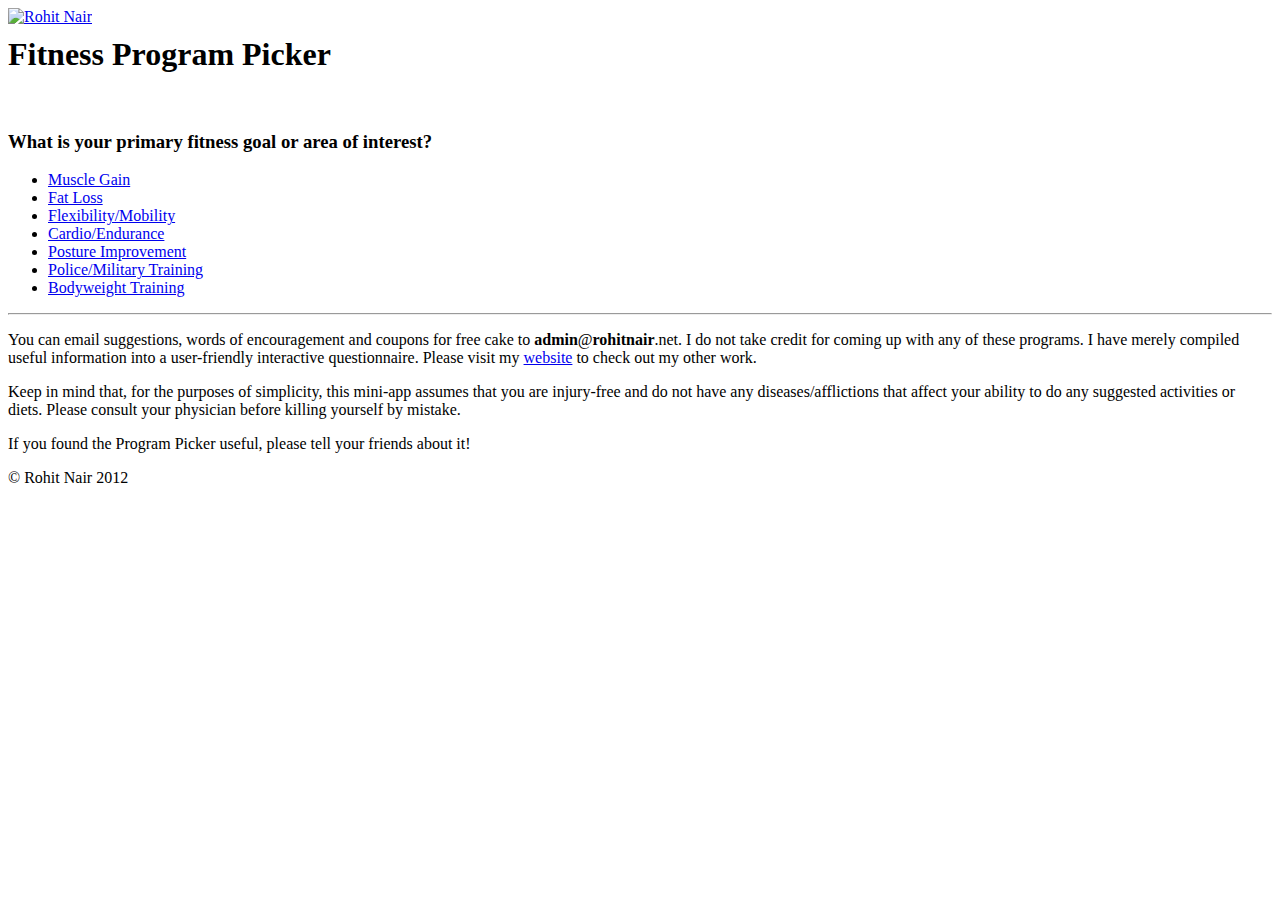
==== index.htm @ bdbe8ff2 "Initial commit" ====
<!doctype html>
<html>
<head>
	<meta charset="utf-8" />
	<meta http-equiv="X-UA-Compatible" content="IE=edge,chrome=1" />
	<title>Rohit Nair - Program Picker</title>
	<meta name="description" content="The Program Picker was designed to simplify the processof choosing an appropriate exercise routine. Via a series of questions, it directs you to the most appropriate exercise program for your goal and experience level." />
	<meta name="viewport" content="width=device-width" />
	<meta property="fb:admins" content="100003799003862" />
	<script type="text/javascript">
		var pkBaseURL = (("https:" == document.location.protocol) ? "https://rohitnair.net/admin/piwik/" : "http://rohitnair.net/admin/piwik/");
		document.write(unescape("%3Cscript src='" + pkBaseURL + "piwik.js' type='text/javascript'%3E%3C/script%3E"));
	</script>
	<script type="text/javascript">
		try {
			var piwikTracker = Piwik.getTracker(pkBaseURL + "piwik.php", 1);
			piwikTracker.trackPageView();
			piwikTracker.enableLinkTracking();
		} catch( err ) {}
	</script>

	<link rel="stylesheet" href="../css/columnal.css">
	<link rel="stylesheet" href="../css/style.css">
</head>
<body>
	<div class="outer-container">
		<div class="container">
			<header class="row">
				<div class="pre_4 col_2 logo-container">
					<a href="//www.rohitnair.net">
						<img class="logo" src="../img/logo.png" alt="Rohit Nair" />
					</a>
				</div>
				<div class="col_2 omega textcenter">
					<h1 style="margin-top: 0.3em">Fitness Program Picker</h1>
				</div>
			</header>
			<div class="questionnaire">
				<div class="row">
					<div class="col_4"><br /></div>
					<div class="stack-container col_4 omega">
					</div>
				</div>
				<div class="row">
					<div class="pre_3 col_6 omega">
						<h3 class="question-container textcenter">
						</h3>
					</div>
				</div>
				<div class="row">
					<div class="pre_3 col_6 omega">
						<ul class="choice-container">
						</ul>
					</div>
				</div>
				<div class="row">
					<div class="pre_3 col_6 answer-container omega">
					</div>
				</div>
			</div>
			<div class="row">
				<div class="pre_3 col_6 omega">
					<hr />
					<p>
						You can email suggestions, words of encouragement and coupons for free cake to <strong>admin</strong>@<strong>rohitnair</strong>.net</span>. I do not take credit for coming up with any of these programs. I have merely compiled useful information into a user-friendly interactive questionnaire. Please visit my <a href="http://www.rohitnair.net">website</a> to check out my other work.
					</p>
					<p>
						Keep in mind that, for the purposes of simplicity, this mini-app assumes that you are injury-free and do not have any diseases/afflictions that affect your ability to do any suggested activities or diets. Please consult your physician before killing yourself by mistake.
					</p>
					<p>
						If you found the Program Picker useful, please tell your friends about it!
					</p>
				</div>
				<div class="pre_4 col_4 omega">
					<div class="fb-like" data-href="http://rohitnair.net/pp/" data-send="true" data-width="350" data-show-faces="false"></div>
				</div>
			</div>
			<footer class="row">
				<div class="col_12 textcenter">
					&copy; Rohit Nair 2012
				</div>
			</footer>
		</div>
	</div>	
	<!-- Facebook stuff -->
	<div id="fb-root"></div>
	<script>(function(d, s, id) {
	  var js, fjs = d.getElementsByTagName(s)[0];
	  if (d.getElementById(id)) return;
	  js = d.createElement(s); js.id = id;
	  js.src = "//connect.facebook.net/en_US/all.js#xfbml=1";
	  fjs.parentNode.insertBefore(js, fjs);
	}(document, 'script', 'facebook-jssdk'));</script>
	<!-- End Facebook stuff -->
	<script src="//ajax.googleapis.com/ajax/libs/jquery/1.7.1/jquery.min.js"></script>
	<script>window.jQuery || document.write('<script src="js/libs/jquery-1.7.1.min.js"><\/script>')</script>
	<script src="script.js"></script>
</body>
</html>
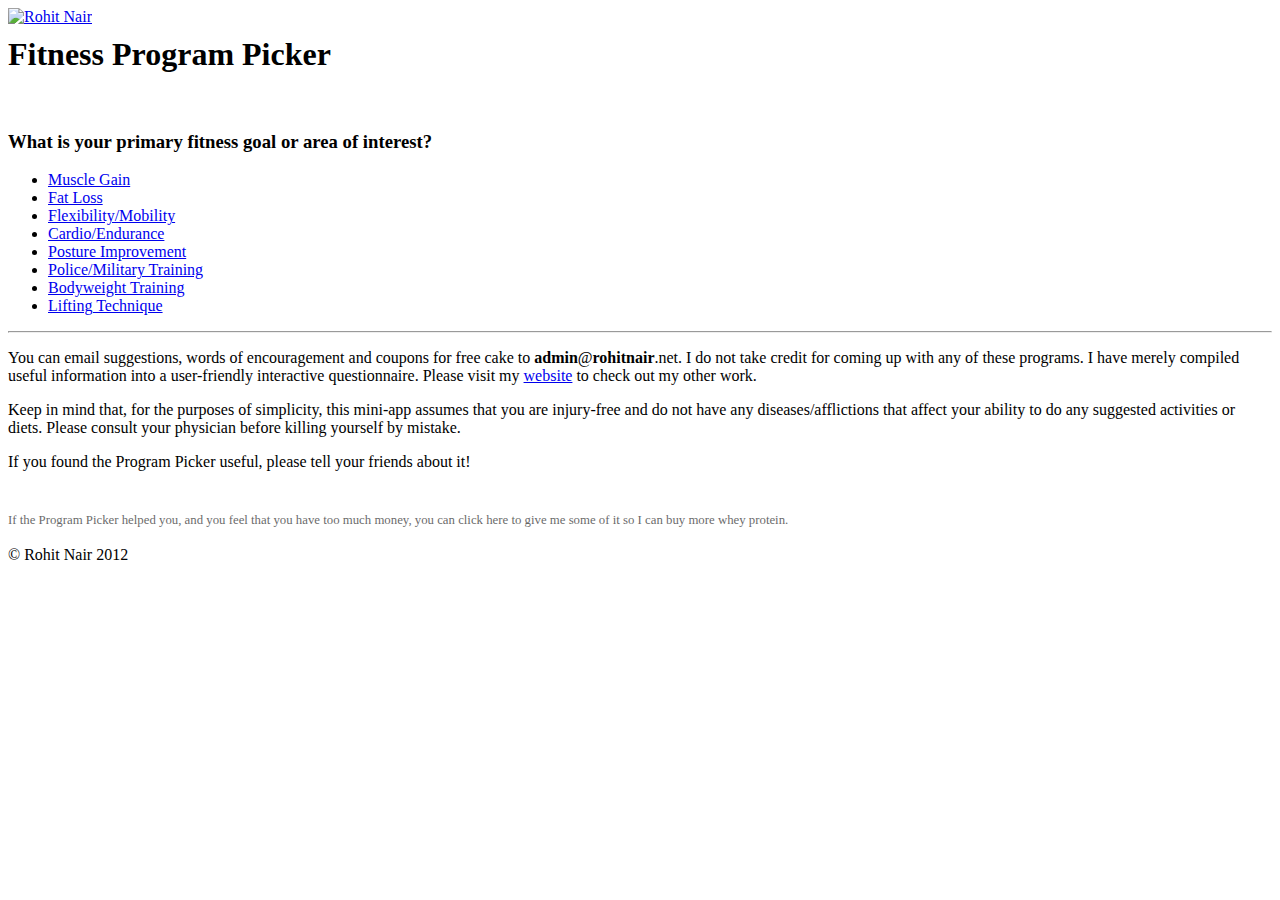
==== commit 052dd250: "Changes to data.json" ====
--- a/index.htm
+++ b/index.htm
@@ -21,6 +21,14 @@
 
 	<link rel="stylesheet" href="../css/columnal.css">
 	<link rel="stylesheet" href="../css/style.css">
+	<style>
+		.min-strength-warning{
+			background-color: #ffeeee;
+			border: 1px #ffdddd solid;
+			padding: 10px;
+			font-size: 0.9em;
+		}
+	</style>
 </head>
 <body>
 	<div class="outer-container">
@@ -45,6 +53,29 @@
 					<div class="pre_3 col_6 omega">
 						<h3 class="question-container textcenter">
 						</h3>
+					</div>
+				</div>
+				<div class="row">
+					<div class="pre_3 col_6 omega">
+						<div class="min-strength-warning">
+							<p>
+								The programs listed in this section are considered to be
+								more effective
+								if you have already established a foundation of strength.
+							</p>
+							<p>
+								Check the strength standards provided <a href="http://www.exrx.net/Testing/WeightLifting/StrengthStandards.htm" target="_blank">here</a>, and
+								aim for the "intermediate" column as a decent goal before starting
+								on these programs.
+							</p>
+							<p>
+								If you can't perform the above, then it <em>might</em> be better to
+								focus on a strength building program such as
+								<a href="#muscle_gain/strength/beginner">these</a>. However, in the
+								end, you're more likely to stick to a program that you enjoy, so
+								don't worry about trying these out if you really want to.
+							</p>
+						</div>
 					</div>
 				</div>
 				<div class="row">
@@ -75,13 +106,26 @@
 					<div class="fb-like" data-href="http://rohitnair.net/pp/" data-send="true" data-width="350" data-show-faces="false"></div>
 				</div>
 			</div>
+			<div class="row">
+				<div class="col_4 pre_4 textcenter">
+					<form action="https://www.paypal.com/cgi-bin/webscr" method="post">
+<input type="hidden" name="cmd" value="_s-xclick">
+<input type="hidden" name="hosted_button_id" value="4AXBB7YWRU3WJ">
+<div style="font-size: 0.8em; opacity: 0.6; padding-top: 2em; cursor: pointer" onclick="this.parentNode.submit()">
+	If the Program Picker helped you, and you feel that you have too much money, you can click here to give me some of it so I can buy more whey protein.
+</div>
+<img alt="" border="0" src="https://www.paypalobjects.com/en_US/i/scr/pixel.gif" width="1" height="1">
+</form>
+
+				</div>
+			</div>
 			<footer class="row">
 				<div class="col_12 textcenter">
 					&copy; Rohit Nair 2012
 				</div>
 			</footer>
 		</div>
-	</div>	
+	</div>
 	<!-- Facebook stuff -->
 	<div id="fb-root"></div>
 	<script>(function(d, s, id) {
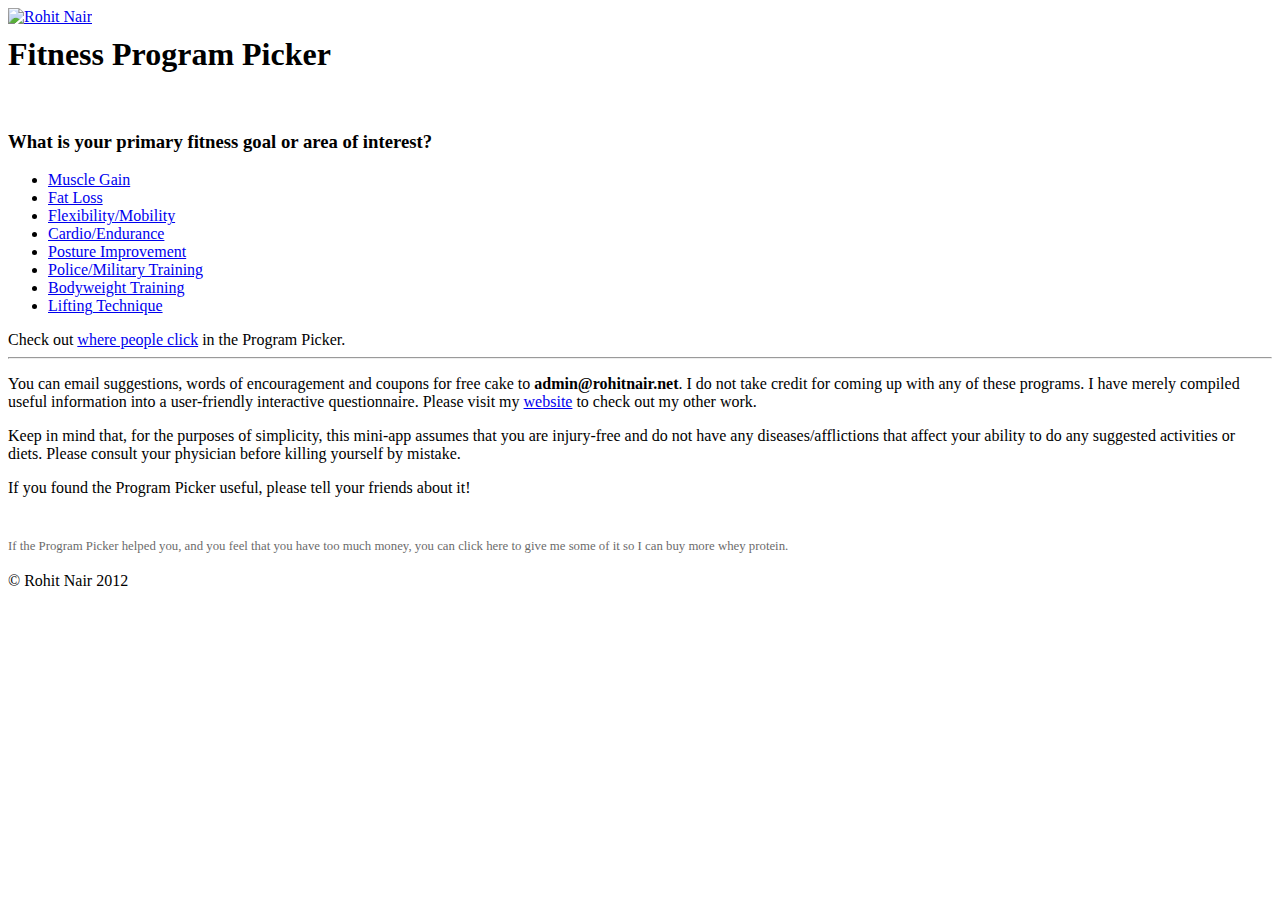
==== commit a4c9db81: "Added click logging" ====
--- a/index.htm
+++ b/index.htm
@@ -91,9 +91,15 @@
 			</div>
 			<div class="row">
 				<div class="pre_3 col_6 omega">
+					<div class="textcenter">
+						Check out <a href="http://rohitnair.net/pp/clicks.php" target="_blank">where people click</a> in the Program Picker.
+					</div>
 					<hr />
+					<div>
+						<div class="fb-like" data-href="http://rohitnair.net/pp/" data-send="true" data-width="350" data-show-faces="false"></div>
+					</div>
 					<p>
-						You can email suggestions, words of encouragement and coupons for free cake to <strong>admin</strong>@<strong>rohitnair</strong>.net</span>. I do not take credit for coming up with any of these programs. I have merely compiled useful information into a user-friendly interactive questionnaire. Please visit my <a href="http://www.rohitnair.net">website</a> to check out my other work.
+						You can email suggestions, words of encouragement and coupons for free cake to <strong>admin@rohitnair.net</strong></span>. I do not take credit for coming up with any of these programs. I have merely compiled useful information into a user-friendly interactive questionnaire. Please visit my <a href="http://www.rohitnair.net">website</a> to check out my other work.
 					</p>
 					<p>
 						Keep in mind that, for the purposes of simplicity, this mini-app assumes that you are injury-free and do not have any diseases/afflictions that affect your ability to do any suggested activities or diets. Please consult your physician before killing yourself by mistake.
@@ -101,9 +107,6 @@
 					<p>
 						If you found the Program Picker useful, please tell your friends about it!
 					</p>
-				</div>
-				<div class="pre_4 col_4 omega">
-					<div class="fb-like" data-href="http://rohitnair.net/pp/" data-send="true" data-width="350" data-show-faces="false"></div>
 				</div>
 			</div>
 			<div class="row">
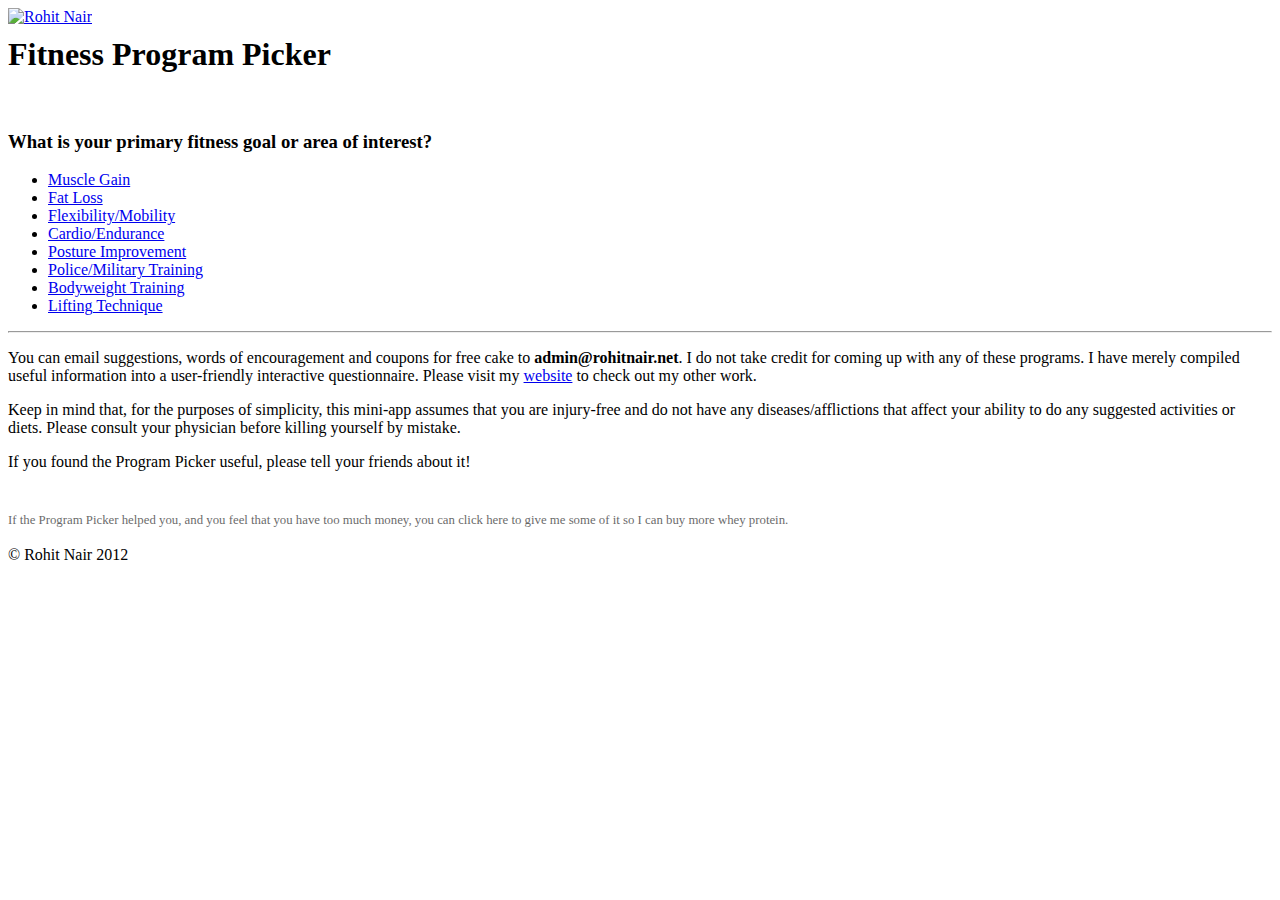
==== commit c3ecc84b: "Switch to Google Analytics for click tracking" ====
--- a/index.htm
+++ b/index.htm
@@ -7,16 +7,16 @@
 	<meta name="description" content="The Program Picker was designed to simplify the processof choosing an appropriate exercise routine. Via a series of questions, it directs you to the most appropriate exercise program for your goal and experience level." />
 	<meta name="viewport" content="width=device-width" />
 	<meta property="fb:admins" content="100003799003862" />
-	<script type="text/javascript">
-		var pkBaseURL = (("https:" == document.location.protocol) ? "https://rohitnair.net/admin/piwik/" : "http://rohitnair.net/admin/piwik/");
-		document.write(unescape("%3Cscript src='" + pkBaseURL + "piwik.js' type='text/javascript'%3E%3C/script%3E"));
-	</script>
-	<script type="text/javascript">
-		try {
-			var piwikTracker = Piwik.getTracker(pkBaseURL + "piwik.php", 1);
-			piwikTracker.trackPageView();
-			piwikTracker.enableLinkTracking();
-		} catch( err ) {}
+	
+	<script>
+  (function(i,s,o,g,r,a,m){i['GoogleAnalyticsObject']=r;i[r]=i[r]||function(){
+  (i[r].q=i[r].q||[]).push(arguments)},i[r].l=1*new Date();a=s.createElement(o),
+  m=s.getElementsByTagName(o)[0];a.async=1;a.src=g;m.parentNode.insertBefore(a,m)
+  })(window,document,'script','//www.google-analytics.com/analytics.js','ga');
+
+  ga('create', 'UA-47486818-1', 'rohitnair.net');
+  ga('send', 'pageview');
+
 	</script>
 
 	<link rel="stylesheet" href="../css/columnal.css">
@@ -91,9 +91,6 @@
 			</div>
 			<div class="row">
 				<div class="pre_3 col_6 omega">
-					<div class="textcenter">
-						Check out <a href="http://rohitnair.net/pp/clicks.php" target="_blank">where people click</a> in the Program Picker.
-					</div>
 					<hr />
 					<div>
 						<div class="fb-like" data-href="http://rohitnair.net/pp/" data-send="true" data-width="350" data-show-faces="false"></div>
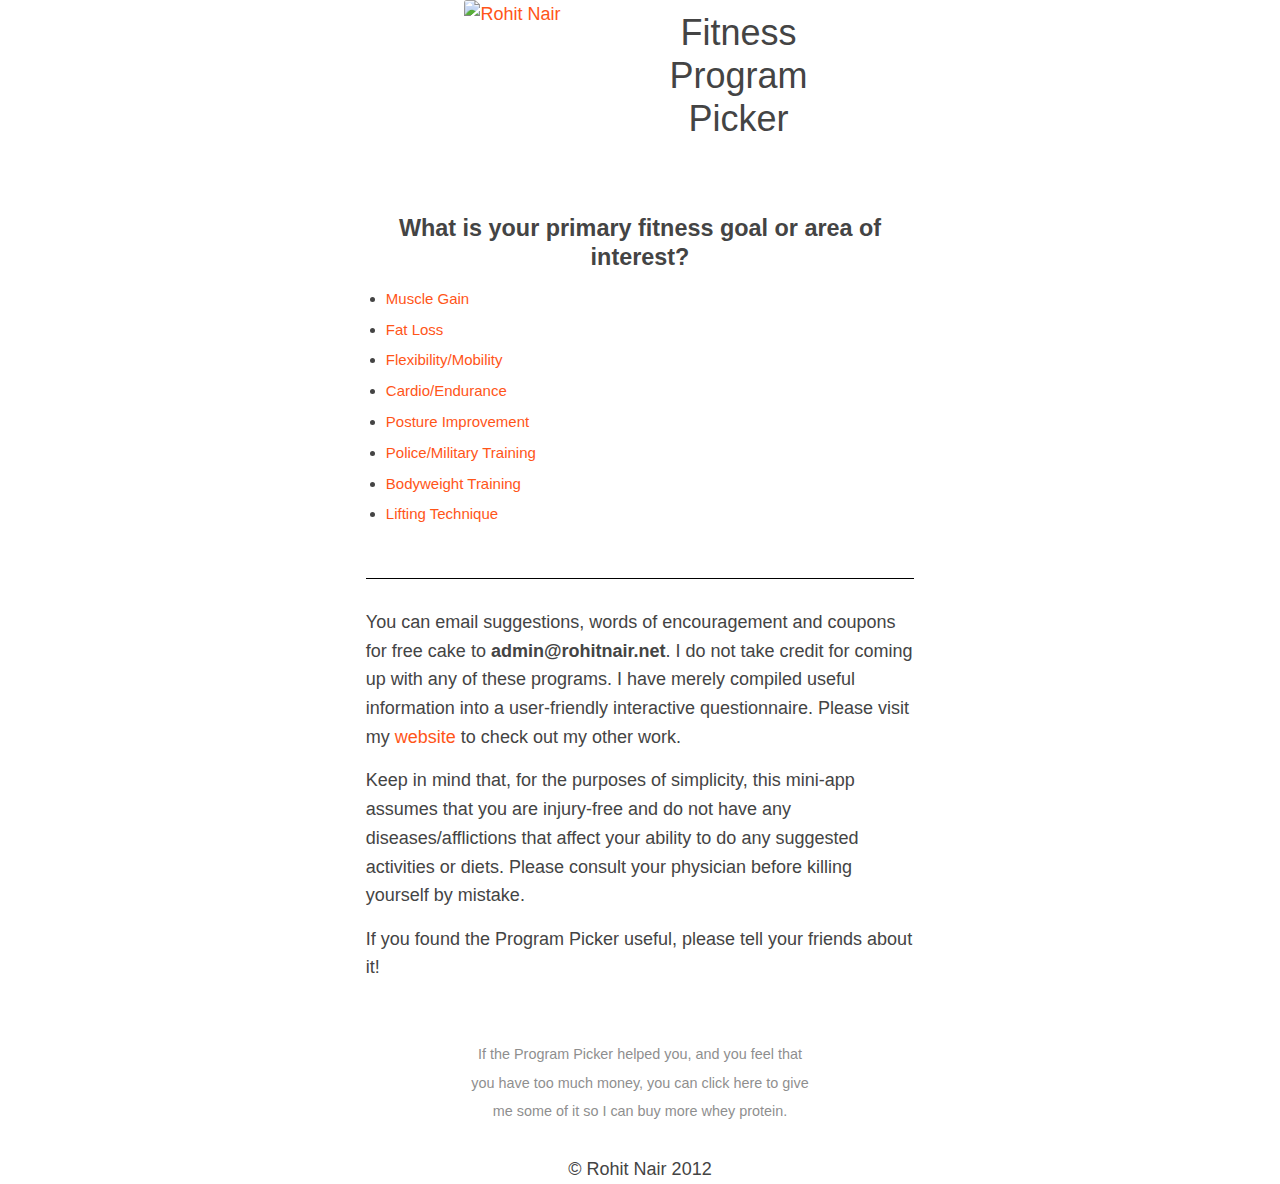
==== commit 71d3539a: "Added Columnal file directly" ====
--- a/index.htm
+++ b/index.htm
@@ -18,8 +18,7 @@
   ga('send', 'pageview');
 
 	</script>
-
-	<link rel="stylesheet" href="../css/columnal.css">
+	<link rel="stylesheet" href="columnal.css">
 	<link rel="stylesheet" href="../css/style.css">
 	<style>
 		.min-strength-warning{
@@ -136,8 +135,8 @@
 	  fjs.parentNode.insertBefore(js, fjs);
 	}(document, 'script', 'facebook-jssdk'));</script>
 	<!-- End Facebook stuff -->
-	<script src="//ajax.googleapis.com/ajax/libs/jquery/1.7.1/jquery.min.js"></script>
-	<script>window.jQuery || document.write('<script src="js/libs/jquery-1.7.1.min.js"><\/script>')</script>
+	<script src="//ajax.googleapis.com/ajax/libs/jquery/2.0.0/jquery.min.js"></script>
+	<script>window.jQuery || document.write('<script src="../js/libs/jquery-1.7.1.min.js"><\/script>')</script>
 	<script src="script.js"></script>
 </body>
 </html>--- a/columnal.css
+++ b/columnal.css
@@ -0,0 +1,583 @@
+/* HTML RESET
+///////////////////////////////////////////// */
+
+/*
+   http://meyerweb.com/eric/tools/css/reset/ 
+   v2.0 | 20110126
+   License: none (public domain)
+*/
+
+html, body, div, span, applet, object, iframe,
+h1, h2, h3, h4, h5, h6, p, blockquote, pre,
+a, abbr, acronym, address, big, cite, code,
+del, dfn, em, img, ins, kbd, q, s, samp,
+small, strike, strong, sub, sup, tt, var,
+b, u, i, center,
+dl, dt, dd, ol, ul, li,
+fieldset, form, label, legend,
+table, caption, tbody, tfoot, thead, tr, th, td,
+article, aside, canvas, details, embed, 
+figure, figcaption, footer, header, hgroup, 
+menu, nav, output, ruby, section, summary,
+time, mark, audio, video {
+	margin: 0;
+	padding: 0;
+	border: 0;
+	font-size: 100%;
+	font: inherit;
+	vertical-align: baseline;
+}
+/* HTML5 display-role reset for older browsers */
+article, aside, details, figcaption, figure, 
+footer, header, hgroup, menu, nav, section {display: block;}
+body {line-height: 1;}
+ol, ul {list-style: none;}
+blockquote, q {quotes: none;}
+blockquote:before, blockquote:after,
+q:before, q:after {
+	content: '';
+	content: none;
+}
+table {border-collapse: collapse;border-spacing: 0;}
+
+/* END HTML RESET
+///////////////////////////////////////////// */
+
+
+
+
+
+
+
+
+
+
+/* TYPE PRESETS
+///////////////////////////////////////////// */
+/*
+_______________________________
+Columnal - TYPE (basic settings to make type look nice) */
+
+body {	
+	font-family: Helvetica, Arial, sans-serif;
+	font-size: 18px;
+	color: #444;
+	
+	line-height: 1.6em; /* from cssgrid.net */
+	-webkit-text-size-adjust: none;		/* from cssgrid.net */ /* Stops the iPhone scalling type up - from cssgrid.net */
+	}
+
+/* h1, h2, h3, h4, h5, h6 { letter-spacing: 1px; } */
+
+h1, h2, h3, h4, h5, h6, p, dl, hr, ol, ul, pre, table, address, fieldset {margin-bottom: 1.6em;}
+
+/* Add back in basic text markup (after removal by reset) */
+strong { font-weight: bold; }
+em { font-style:italic; }
+pre { font-family: "Courier New", Courier, monospace; font-size: 13px; font-weight:bold; }
+
+/* text colors, add custom colors here to match your site */
+.teal { color: #155f62; }
+
+/* link colors */
+a { color: #ff5519; text-decoration:none; }
+a:visited { color:#c14b0d; text-decoration:none; }
+a:hover { color:#eb6721; text-decoration:underline; }
+a:focus { outline:1px dotted #79160d; }
+
+::-moz-selection {
+	background:#fff;
+	color:#fe57a1;
+	text-shadow:none
+}
+
+::selection {
+	background:#fff;
+	color:#fe57a1;
+	text-shadow:none
+}
+
+/* .row hr, .row p, .row ul, .row ol, .row dl, .row pre, .row address, .row table, .row form {margin-bottom: 1.6em;} */
+
+dt { font-weight: bold; }
+p { font-size: 1em; }
+p + p, p + ul {margin-top: -.8em;}
+h1 { font-size: 2em; line-height:1.2em; font-weight:normal; margin:1em 0 .5em; }
+p + h1 { margin-top:.5em; }
+h2, h3, h4, h5, h6 { font-weight: bold; }
+	h1 + p, h2 + p, h3 + p, h4 + p, h5 + p, h6 + p { margin-top: 0;} /* fix for weird Chrome collapse bug */
+h2 { font-size:1.7em; line-height:1.3em; margin:1.07em 0 .535em; }
+h3 { font-size:1.3em; margin:1.14em 0 .57em 0; }
+h4 { font-size:1.25em; margin:1em 0 .5em; }
+h5, h6 { font-size: 1em; margin:1em 0 .25em 0; }
+
+ol { margin-left: 0; padding-left: 20px; text-indent: 0; }
+ul {list-style:disc outside;}
+li { font-size: 15px; margin-bottom: 2px; margin-left: 20px; }
+blockquote { font-family: Georgia, "Times New Roman", Times, sans-serif; font-size:18px; line-height: 24px; font-style:italic; padding-left:35px; color: #999; margin: .5em 0 .5em 0; }
+
+input, textarea { font: .75em  Arial, "Helvetica Neue", Helvetica, sans-serif; }
+
+hr { background:black; border:none; color:black; display:block; height:1px; margin-top: 20px; width:100%;}
+
+
+/*
+_______________________________
+Columnal - reverse type presets (for text on dark backgrounds) */
+.reverse h1, .reverse h2, .reverse h3, .reverse h4, .reverse h5, .reverse h6 {color: white;}
+.reverse p, .reverse ul {color: #aaa;}
+
+
+/*
+_______________________________
+IMAGE basics */
+img, object, embed {margin-bottom: 20px;}
+img {
+	-webkit-border-radius: 3px;
+	-moz-border-radius: 3px;
+	border-radius: 3px;
+	margin-bottom: 20px;
+}
+a img {display: block;		/* Stops image links getting text link styles */}
+
+/* END TYPE PRESETS
+///////////////////////////////////////////// */
+
+
+
+
+
+
+
+
+
+
+
+
+/* COLUMNAL - CORE
+///////////////////////////////////////////// */
+
+/* Column code based on work from cssgrid.net: 
+The 1140px Grid by Andy Taylor – http://cssgrid.net – http://www.twitter.com/andytlr – http://www.catchingzebra.com */
+.container {padding-left: 20px; padding-right: 20px;}
+.row {clear: both; width: 100%; max-width: 1140px; margin: 0 auto; overflow: hidden;}
+
+.col_1, .col_2, .col_3, .col_4, .col_5, .col_6, .col_7, .col_8, .col_9, .col_10, .col_11 {float: left; margin-right: 3.8%; position: relative;}
+
+.col_1 {width: 4.85%;}  /* ie - 4.7% */
+.col_2 {width: 13.5%;}  /* ie - 13.2% */
+.col_3 {width: 22.15%;} /* ie - 22.05% */
+.col_4 {width: 30.8%;} 	/* ie - 30.6% */
+.col_5 {width: 39.45%;} /* ie - 39% */
+.col_6 {width: 48.1%;} 	/* ie - 48% */
+.col_7 {width: 56.75%;} /* ie - 56.75% */
+.col_8 {width: 65.4%;} 	/* ie - 61.6% */
+.col_9 {width: 74.05%;} /* ie - 74.05% */
+.col_10 {width: 82.7%;} /* ie - 82.7% */
+.col_11 {width: 91.35%;}/* ie - 91.35% */
+.col_12 {clear: both; width: 100%; float: left;}
+
+
+.last, .omega {margin-right: 0 !important;}
+img, object, embed {max-width: 100%;}
+
+
+/*
+_______________________________
+Columnal - sub-columns */
+
+.col_2 .col_1 {margin-right:28.62%; width:35.69%;}
+.col_2 .pre_1 {padding-left:35.69%;}
+.col_2 .suf_1 {padding-right:35.69%;}
+
+/* */
+
+.col_3 .col_2, .col_3 .col_1 {margin-right:17.45%;}
+.col_3 .col_1 {width:21.7%;}
+.col_3 .col_2 {width:60.86%;}
+
+.col_3 .pre_1 {padding-left:21.7%;}
+.col_3 .pre_2 {padding-left:60.86%;}
+
+.col_3 .suf_1 {padding-right:21.7%;}
+.col_3 .suf_2 {padding-right:60.86%;}
+
+/* */
+
+.col_4 .col_3, .col_4 .col_2, .col_4 .col_1 {margin-right:12.36%;}
+.col_4 .col_1 {width:15.73%;}
+.col_4 .col_2 {width:43.82%;}
+.col_4 .col_3 {width:71.91%;}
+
+.col_4 .pre_1 {padding-left:28.09%;}
+.col_4 .pre_2 {padding-left:56.18%;}
+.col_4 .pre_3 {padding-left:84.27%;}
+
+.col_4 .suf_1 {padding-right:28.09%;}
+.col_4 .suf_2 {padding-right:56.18%;}
+.col_4 .suf_3 {padding-right:84.27%;}
+
+/* */
+
+.col_5 .col_4, .col_5 .col_3, .col_5 .col_2, .col_5 .col_1 {margin-right:9.7%;} 
+.col_5 .col_1 {width:12.24%;}
+.col_5 .col_2 {width:34%;}
+.col_5 .col_3 {width:56.28%;}
+.col_5 .col_4 {width:78%;}
+
+.col_5 .pre_1 {padding-left:21.94%;}
+.col_5 .pre_2 {padding-left:43.7%;}
+.col_5 .pre_3 {padding-left:65.98%;}
+.col_5 .pre_4 {padding-left:87.7%;}
+
+.col_5 .suf_1 {padding-right:21.94%;}
+.col_5 .suf_2 {padding-right:43.7%;}
+.col_5 .suf_3 {padding-right:65.98%;}
+.col_5 .suf_4 {padding-right:87.7%;}
+
+/* */
+
+.col_6 .col_5, .col_6 .col_4, .col_6 .col_3, .col_6 .col_2, .col_6 .col_1 {margin-right:7.77%}
+.col_6 .col_1 {width:10.19%;}
+.col_6 .col_2 {width: 28.13%;}
+.col_6 .col_3 {width: 46.11%;}
+.col_6 .col_4 {width: 64.1%;}
+.col_6 .col_5 {width: 82%;}
+
+.col_6 .pre_1 {padding-left:89.77%;}
+.col_6 .pre_2 {padding-left:71.87%;}
+.col_6 .pre_3 {padding-left:53.88%;}
+.col_6 .pre_4 {padding-left:35.9%;}
+.col_6 .pre_5 {padding-left:17.96%;}
+
+.col_6 .suf_1 {padding-right:89.77%;}
+.col_6 .suf_2 {padding-right:71.87%;}
+.col_6 .suf_3 {padding-right:53.88%;}
+.col_6 .suf_4 {padding-right:35.9%;}
+.col_6 .suf_5 {padding-right:17.96%;}
+
+/* */
+
+.col_7 .col_6, .col_7 .col_5, .col_7 .col_4, .col_7 .col_3, .col_7 .col_2, .col_7 .col_1 {margin-right: 6.56%;}
+.col_7 .col_1 {width:8.66%;}
+.col_7 .col_2 {width:23.88%;}
+.col_7 .col_3 {width:39.11%;}
+.col_7 .col_4 {width:54.33%;}
+.col_7 .col_5 {width:69.56%;}
+.col_7 .col_6 {width:84.78%;}
+
+.col_7 .pre_1 {padding-left:15.22%;}
+.col_7 .pre_2 {padding-left:30.44%;}
+.col_7 .pre_3 {padding-left:45.67%;}
+.col_7 .pre_4 {padding-left:60.89%;}
+.col_7 .pre_5 {padding-left:76.12%;}
+.col_7 .pre_6 {padding-left:91.34%;}
+
+.col_7 .suf_1 {padding-right:15.22%;}
+.col_7 .suf_2 {padding-right:30.44%;}
+.col_7 .suf_3 {padding-right:45.67%;}
+.col_7 .suf_4 {padding-right:60.89%;}
+.col_7 .suf_5 {padding-right:76.12%;}
+.col_7 .suf_6 {padding-right:91.34%;}
+
+/* */
+
+.col_8 .col_7, .col_8 .col_6, .col_8 .col_5, .col_8 .col_4, .col_8  .col_3, .col_8 .col_2, .col_8 .col_1 {margin-right:5.78%;}
+.col_8 .col_1 {width:7.44%;}
+.col_8 .col_2 {width:20.66%;}
+.col_8 .col_3 {width:33.89%;}
+.col_8 .col_4 {width:47.11%;}
+.col_8 .col_5 {width:60.33%;}
+.col_8 .col_6 {width:73.56%;}
+.col_8 .col_7 {width:86.78%;}
+
+.col_8 .pre_1 {padding-left:13.22%;}
+.col_8 .pre_2 {padding-left:26.44%;}
+.col_8 .pre_3 {padding-left:39.67%;}
+.col_8 .pre_4 {padding-left:52.89%;}
+.col_8 .pre_5 {padding-left:66.11%;}
+.col_8 .pre_6 {padding-left:79.34%;}
+.col_8 .pre_7 {padding-left:92.56%;}
+
+.col_8 .suf_1 {padding-right:13.22%;}
+.col_8 .suf_2 {padding-right:26.44%;}
+.col_8 .suf_3 {padding-right:39.67%;}
+.col_8 .suf_4 {padding-right:52.89%;}
+.col_8 .suf_5 {padding-right:66.11%;}
+.col_8 .suf_6 {padding-right:79.34%;}
+.col_8 .suf_7 {padding-right:92.56%;}
+
+/* */
+
+.col_9 .col_1, .col_9 .col_2, .col_9 .col_3, .col_9 .col_4, .col_9 .col_5, .col_9 .col_6, .col_9 .col_6, .col_9 .col_7, .col_9 .col_8 {margin-right:5.1%;}
+.col_9 .col_1 {width:6.57%;}
+.col_9 .col_2 {width:18.25%;}
+.col_9 .col_3 {width:29.93%;}
+.col_9 .col_4 {width:41.61%;}
+.col_9 .col_5 {width:53.25%}
+.col_9 .col_6 {width:64.97%;}
+.col_9 .col_7 {width:76.65%;}
+.col_9 .col_8 {width:88.33%;}
+
+.col_9 .pre_1 {padding-left:11.67%;}
+.col_9 .pre_2 {padding-left:23.35%;}
+.col_9 .pre_3 {padding-left:35.03%;}
+.col_9 .pre_4 {padding-left:46.71%;}
+.col_9 .pre_5 {padding-left:58.35%}
+.col_9 .pre_6 {padding-left:70.07%;}
+.col_9 .pre_7 {padding-left:81.75%;}
+.col_9 .pre_8 {padding-left:93.43%;}
+
+.col_9 .suf_1 {padding-right:11.67%;}
+.col_9 .suf_2 {padding-right:23.35%;}
+.col_9 .suf_3 {padding-right:35.03%;}
+.col_9 .suf_4 {padding-right:46.71%;}
+.col_9 .suf_5 {padding-right:58.35%}
+.col_9 .suf_6 {padding-right:70.07%;}
+.col_9 .suf_7 {padding-right:81.75%;}
+.col_9 .suf_8 {padding-right:93.43%;}
+
+/* */
+
+.col_10 .col_9, .col_10 .col_8, .col_10 .col_7, .col_10 .col_6, .col_10 .col_5, .col_10 .col_4, .col_10 .col_3, .col_10 .col_2, .col_10 .col_1 {margin-right:4.61%;}
+.col_10 .col_1 {width:5.85%;}
+.col_10 .col_2 {width:16.31%;}
+.col_10 .col_3 {width:26.77%;}
+.col_10 .col_4 {width:37.23%;}
+.col_10 .col_5 {width:47.69%;}
+.col_10 .col_6 {width:58.16%;}
+.col_10 .col_7 {width:68.62%;}
+.col_10 .col_8 {width:79.08%;}
+.col_10 .col_9 {width:89.54%;}
+
+.col_10 .pre_1 {padding-left:10.46%;}
+.col_10 .pre_2 {padding-left:20.92%;}
+.col_10 .pre_3 {padding-left:31.38%;}
+.col_10 .pre_4 {padding-left:41.84%;}
+.col_10 .pre_5 {padding-left:52.3%;}
+.col_10 .pre_6 {padding-left:62.77%;}
+.col_10 .pre_7 {padding-left:73.23%;}
+.col_10 .pre_8 {padding-left:83.69%;}
+.col_10 .pre_9 {padding-left:94.06%;}
+
+.col_10 .suf_1 {padding-right:10.46%;}
+.col_10 .suf_2 {padding-right:20.92%;}
+.col_10 .suf_3 {padding-right:31.38%;}
+.col_10 .suf_4 {padding-right:41.84%;}
+.col_10 .suf_5 {padding-right:52.3%;}
+.col_10 .suf_6 {padding-right:62.77%;}
+.col_10 .suf_7 {padding-right:73.23%;}
+.col_10 .suf_8 {padding-right:83.69%;}
+.col_10 .suf_9 {padding-right:94.06%;}
+
+/* */
+
+.col_11 .col_10, .col_11 .col_9, .col_11 .col_8, .col_11 .col_7, .col_11 .col_6, .col_11 .col_5, .col_11 .col_4, .col_11 .col_3, .col_11 .col_2, .col_11 .col_1 {margin-right:4.14%;}
+.col_11 .col_1 {width:5.32%;}
+.col_11 .col_2 {width:14.79%;}
+.col_11 .col_3 {width:24.26%;}
+.col_11 .col_4 {width:33.73%;}
+.col_11 .col_5 {width:43.2%;}
+.col_11 .col_6 {width:52.66%;}
+.col_11 .col_7 {width:62.1%;}
+.col_11 .col_8 {width:71.6%;}
+.col_11 .col_9 {width:81.07%;}
+.col_11 .col_10 {width:90.54%;}
+
+.col_11 .pre_1 {padding-left:9.46%;}
+.col_11 .pre_2 {padding-left:18.93%;}
+.col_11 .pre_3 {padding-left:28.4%;}
+.col_11 .pre_4 {padding-left:37.87%;}
+.col_11 .pre_5 {padding-left:47.34%;}
+.col_11 .pre_6 {padding-left:56.8%;}
+.col_11 .pre_7 {padding-left:66.24%;}
+.col_11 .pre_8 {padding-left:75.74%;}
+.col_11 .pre_9 {padding-left:85.21%;}
+.col_11 .pre_10 {padding-left:94.68%;}
+
+.col_11 .suf_1 {padding-right:9.46%;}
+.col_11 .suf_2 {padding-right:18.93%;}
+.col_11 .suf_3 {padding-right:28.4%;}
+.col_11 .suf_4 {padding-right:37.87%;}
+.col_11 .suf_5 {padding-right:47.34%;}
+.col_11 .suf_6 {padding-right:56.8%;}
+.col_11 .suf_7 {padding-right:66.24%;}
+.col_11 .suf_8 {padding-right:75.74%;}
+.col_11 .suf_9 {padding-right:85.21%;}
+.col_11 .suf_10 {padding-right:94.68%;}
+
+/*
+_______________________________
+Columnal - prefix and suffix columns for horizontal spacing options */
+
+/* spacing for before column */
+.pre_1 {padding-left: 8.65%;} /* 4.85 + 3.8 */
+.pre_2 {padding-left: 17.3%;} /* 13.5 + 3.8 */
+.pre_3 {padding-left: 25.95%;} /* 22.15 + 3.8 */
+.pre_4 {padding-left: 34.6%;} /* 30.8 + 3.8 */
+.pre_5 {padding-left: 43.25%;} /* 39.45 + 3.8 */
+.pre_6 {padding-left: 51.9%;} /* 48.1 + 3.8 */
+.pre_7 {padding-left: 60.55%;} /* 56.75 + 3.8 */
+.pre_8 {padding-left: 69.2%;} /* 65.4 + 3.8 */
+.pre_9 {padding-left: 77.85%;} /* 74.05 + 3.8 */
+.pre_10 {padding-left: 86.5%;} /* 82.7 + 3.8 */
+.pre_11 {padding-left: 95.15%;} /* 91.35 + 3.8 */
+
+/* spacing for after column */
+.suf_1 {padding-right: 8.65%;}
+.suf_2 {padding-right: 17.3%;}
+.suf_3 {padding-right: 25.95%}
+.suf_4 {padding-right: 34.6%;}
+.suf_5 {padding-right: 43.25%;}
+.suf_6 {padding-right: 51.9%;}
+.suf_7 {padding-right: 60.55%;}
+.suf_8 {padding-right: 69.2%;}
+.suf_9 {padding-right: 77.85%;}
+.suf_10 {padding-right: 86.5%;}
+.suf_11 {padding-right: 95.15%;}
+
+/*
+_______________________________
+Columnal - vertical spacing options */
+
+.margin_top_5 {margin-top: 5px !important;}
+.margin_top_15 {margin-top: 15px !important;}
+.margin_top_25 {margin-top: 25px !important;}
+.margin_top_30 {margin-top: 30px !important;}
+.margin_top_35 {margin-top: 35px !important;}
+.margin_top_45 {margin-top: 45px !important;}
+.margin_top_60 {margin-top: 60px !important;}
+.margin_top_90 {margin-top: 90px !important;}
+.margin_top_120 {margin-top: 120px !important;}
+
+.margin_bottom_5 {margin-bottom: 5px !important;}
+.margin_bottom_15 {margin-bottom: 15px !important;}
+.margin_bottom_25 {margin-bottom: 25px !important;}
+.margin_bottom_30 {margin-bottom: 30px !important;}
+.margin_bottom_35 {margin-bottom: 35px !important;}
+.margin_bottom_45 {margin-bottom: 45px !important;}
+.margin_bottom_60 {margin-bottom: 60px !important;}
+.margin_bottom_90 {margin-bottom: 90px !important;}
+.margin_bottom_120 {margin-bottom: 120px !important;}
+
+.padding_top_15 {padding-top:15px !important;}
+.padding_top_30 {padding-top:30px !important;}
+.padding_top_45 {padding-top:45px !important;}
+.padding_top_60 {padding-top:60px !important;}
+.padding_top_90 {padding-top:90px !important;}
+.padding_top_120 {padding-top:120px !important;}
+.padding_top_130 {padding-top:130px !important;}
+
+.padding_bottom_15 {padding-bottom:15px !important;}
+.padding_bottom_30 {padding-bottom:30px !important;}
+.padding_bottom_45 {padding-bottom:45px !important;}
+.padding_bottom_60 {padding-bottom:60px !important;}
+.padding_bottom_90 {padding-bottom:90px !important;}
+.padding_bottom_120 {padding-bottom:120px !important;}
+.padding_bottom_130 {padding-bottom:130px !important;}
+
+
+
+/*
+_______________________________
+Columnal - extras */
+
+.clear, .clearboth {clear:both !important;}
+.clearleft {clear:left !important;}
+.clearright {clear:right !important;}
+
+.textcenter {text-align:center;}
+.textright {text-align:right;}
+.textleft {text-align:left;}
+
+/* this will insert a pseduo element clears floats for an element containing floated content */
+.selfclear:after {clear:both; content:"."; display:block; height:0; visibility:hidden;}
+
+.mobile-only {display: none;}
+
+/* END COLUMNAL - CORE CODE
+///////////////////////////////////////////// */
+
+
+
+
+
+
+
+
+
+
+
+
+/* COLUMNAL - MOBILE
+///////////////////////////////////////////// */
+
+@media handheld, only screen and (max-width: 767px) {
+	.row, .body, .container {
+	width: 100%;
+	margin-left:0;
+	margin-right:0;
+	padding-left:0;
+	padding-right:0;
+	}
+	/* kill prefixes and suffixes, otherwise 1-column version breaks */
+	.pre_1, .pre_2, .pre_3, .pre_4, .pre_5, .pre_6, .pre_7, .pre_8, .pre_9, .pre_10, .pre_11 {padding-left: 0;}
+	.suf_1, .suf_2, .suf_3, .suf_4, .suf_5, .suf_6, .suf_7, .suf_8, .suf_9, .suf_10, .suf_11 {padding-right: 0;}
+
+	/************************************************************************/
+
+	/* cssgrid.net - mobile presets */
+	.col_1, .col_2, .col_3, .col_4, .col_5, .col_6,
+	.col_7, .col_8, .col_9, .col_10, .col_11, .col_12 {
+		clear: both;
+		float: none;
+		margin-left: 0;
+		margin-right: 0;
+		padding-left: 20px;
+		padding-right: 20px;
+		width: auto;
+		width: -moz-available;
+	}
+
+
+	/* Columnal - sub columns */
+	.col_2 .col_1, 
+	.col_3 .col_2, .col_3 .col_1,
+	.col_4 .col_3, .col_4 .col_2, .col_4 .col_1,
+	.col_5 .col_4, .col_5 .col_3, .col_5 .col_2, .col_5 .col_1,
+	.col_6 .col_5, .col_6 .col_4, .col_6 .col_3, .col_6 .col_2, .col_6 .col_1,
+	.col_7 .col_6, .col_7 .col_5, .col_7 .col_4, .col_7 .col_3, .col_7 .col_2, .col_7 .col_1,
+	.col_8 .col_7, .col_8 .col_6, .col_8 .col_5, .col_8 .col_4, .col_8 .col_3, .col_8 .col_2, .col_8 .col_1,
+	.col_9 .col_1, .col_9 .col_2, .col_9 .col_3, .col_9 .col_4, .col_9 .col_5, .col_9 .col_6, .col_9 .col_7, .col_9 .col_8,
+	.col_10 .col_9, .col_10 .col_8, .col_10 .col_7, .col_10 .col_6, .col_10 .col_5, .col_10 .col_4, .col_10 .col_3, .col_10 .col_2, .col_10 .col_1,
+	.col_11 .col_10, .col_11 .col_9, .col_11 .col_8, .col_11 .col_7, .col_11 .col_6, .col_11 .col_5, .col_11 .col_4, .col_11 .col_3, .col_11 .col_2, .col_11 .col_1,
+	.col_12 .col_11, .col_12 .col_10, .col_12 .col_9, .col_12 .col_8, .col_12 .col_7, .col_12 .col_6, .col_12 .col_5, .col_12 .col_4, .col_12 .col_3, .col_12 .col_2, .col_12 .col_1 {
+		padding-left: 0;
+		padding-right: 0;
+		width: 100%;
+	}
+
+	/* .row {width: 100%;} */
+	/* Type presets */
+	.container h1 {margin:.5em 0 .5em;}
+	.container h2 {margin:.5em 0 .535em;}
+	.container h3 {margin:.5em 0 .57em;}
+	.container h4 {margin:.5em 0 .615em;}
+	.container h5 {margin:.5em 0 .67em;}
+	.container h6 {margin:.5em 0 .8em;}
+
+	/* .reverse {padding-top: 1em; margin-bottom: 1em;} */
+
+	/* Columnal content control - use on any elements to show/hide content on mobile */
+	.mobile-hide {display: none;}
+	.mobile-only {display: block;}
+
+	/*****************************************
+	   CUSTOM ADDITIONS FOR MOBILE SITE LAYOUT 
+	*****************************************/
+
+	
+
+}
+/* END COLUMNAL - MOBILE
+///////////////////////////////////////////// */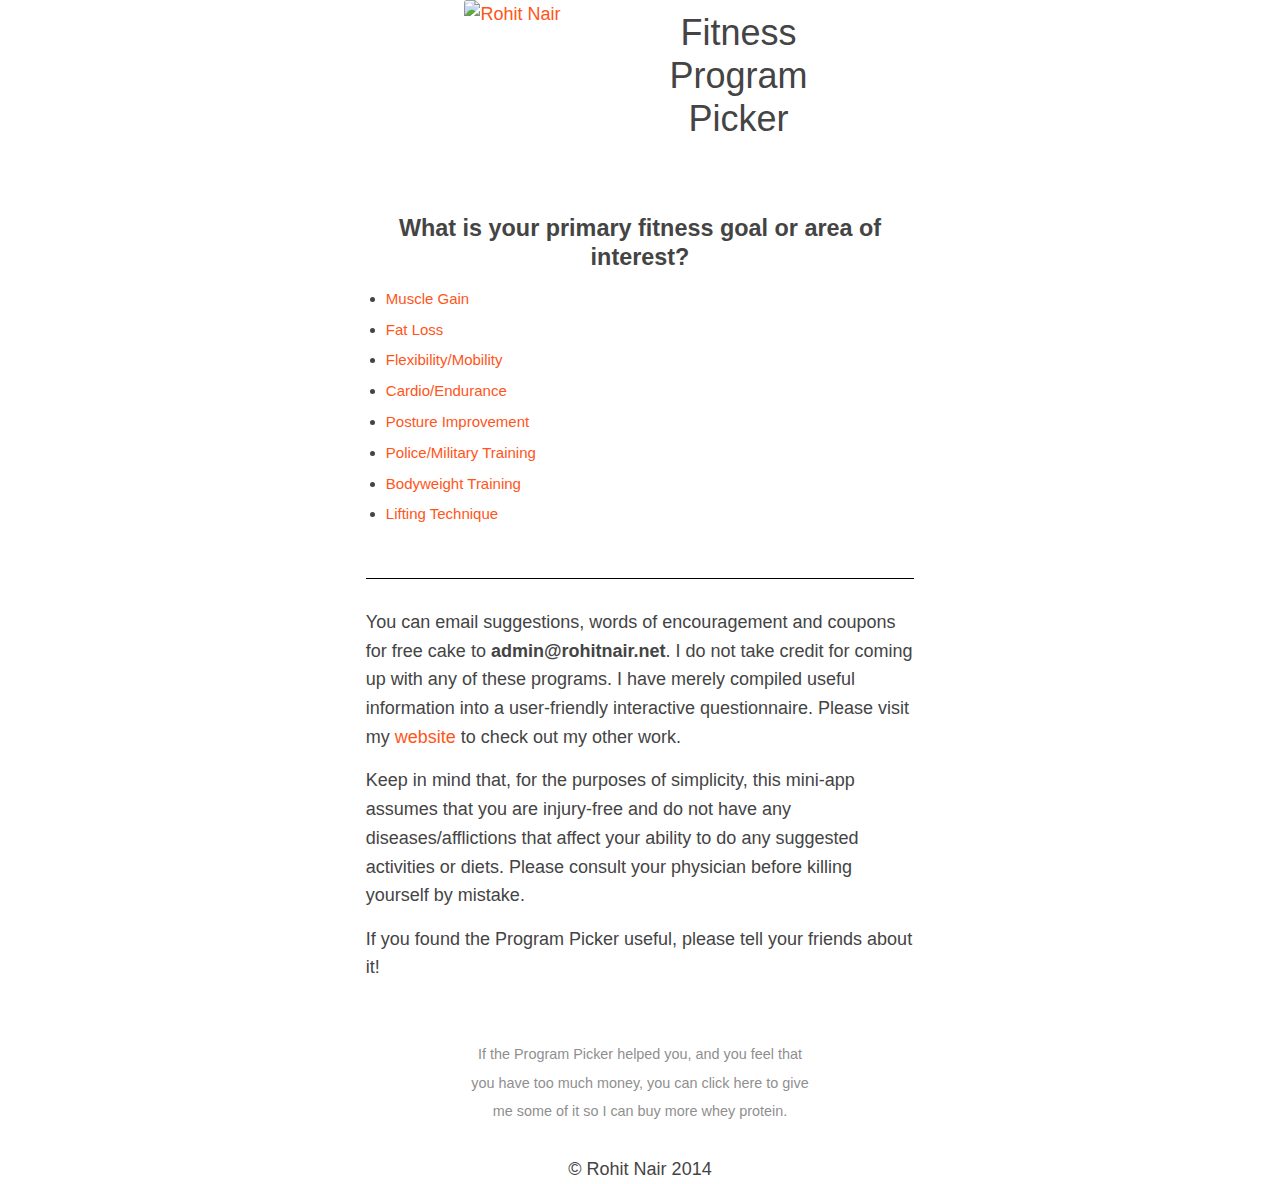
==== commit 4d1543f2: "Year update" ====
--- a/index.htm
+++ b/index.htm
@@ -120,7 +120,7 @@
 			</div>
 			<footer class="row">
 				<div class="col_12 textcenter">
-					&copy; Rohit Nair 2012
+					&copy; Rohit Nair 2014
 				</div>
 			</footer>
 		</div>
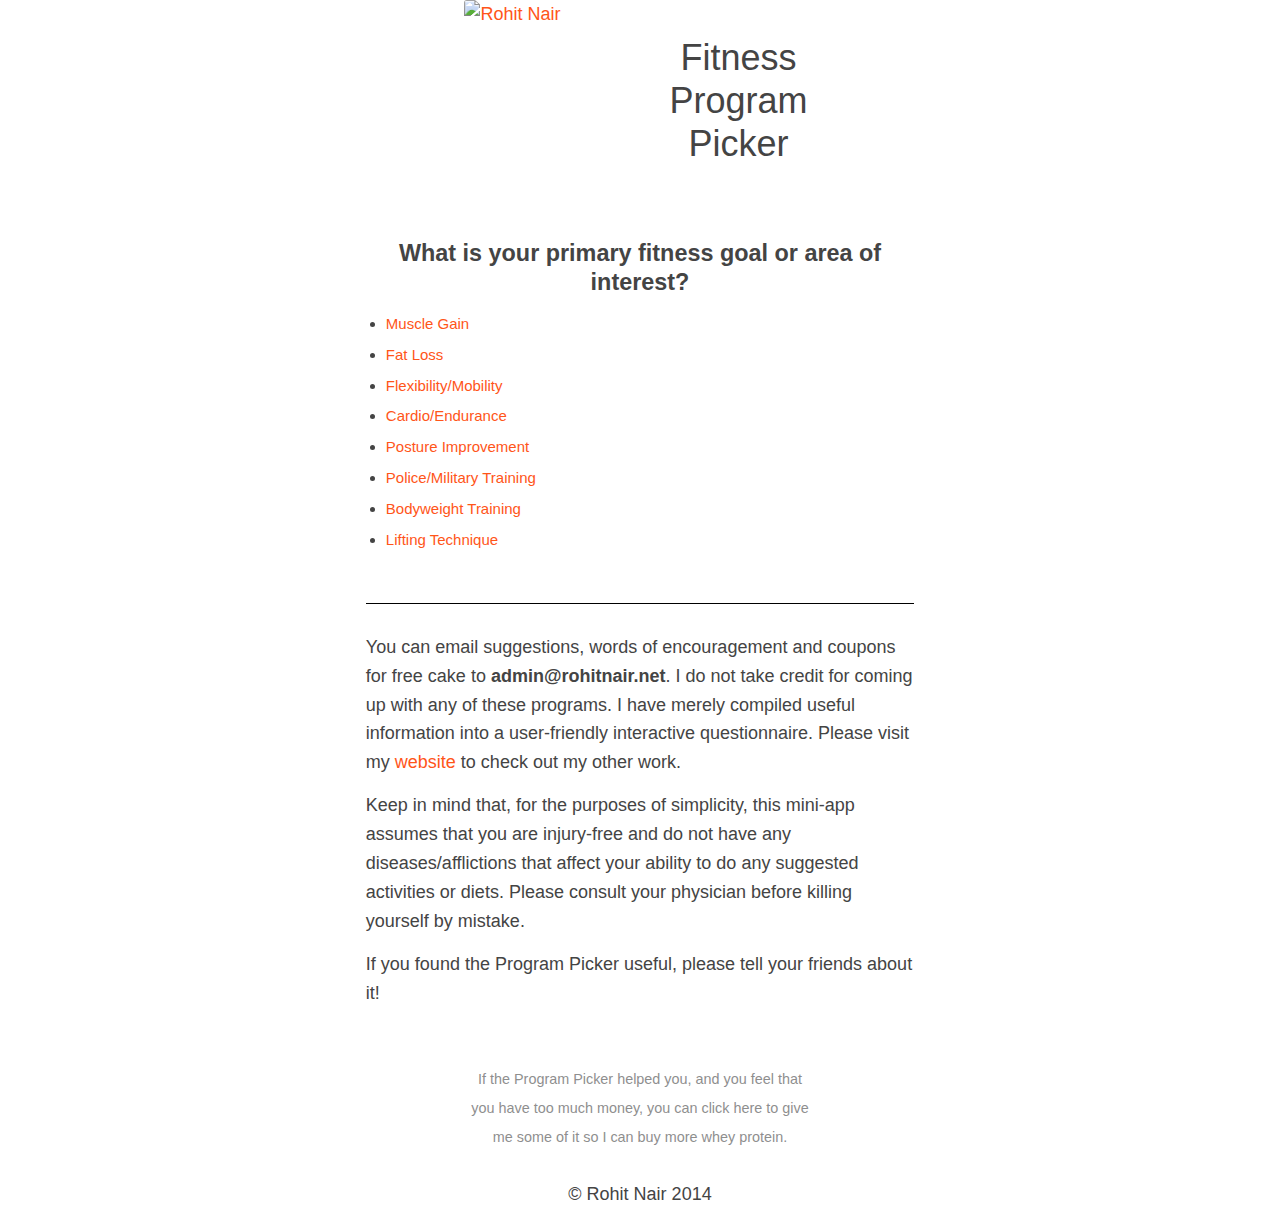
==== commit 76ce0589: "CSS bugfixes" ====
--- a/index.htm
+++ b/index.htm
@@ -33,13 +33,13 @@
 	<div class="outer-container">
 		<div class="container">
 			<header class="row">
-				<div class="pre_4 col_2 logo-container">
+				<div class="pre_4 col_2 logo-container-small">
 					<a href="//www.rohitnair.net">
 						<img class="logo" src="../img/logo.png" alt="Rohit Nair" />
 					</a>
 				</div>
 				<div class="col_2 omega textcenter">
-					<h1 style="margin-top: 0.3em">Fitness Program Picker</h1>
+					<h1 style="margin-top: 1em">Fitness Program Picker</h1>
 				</div>
 			</header>
 			<div class="questionnaire">
